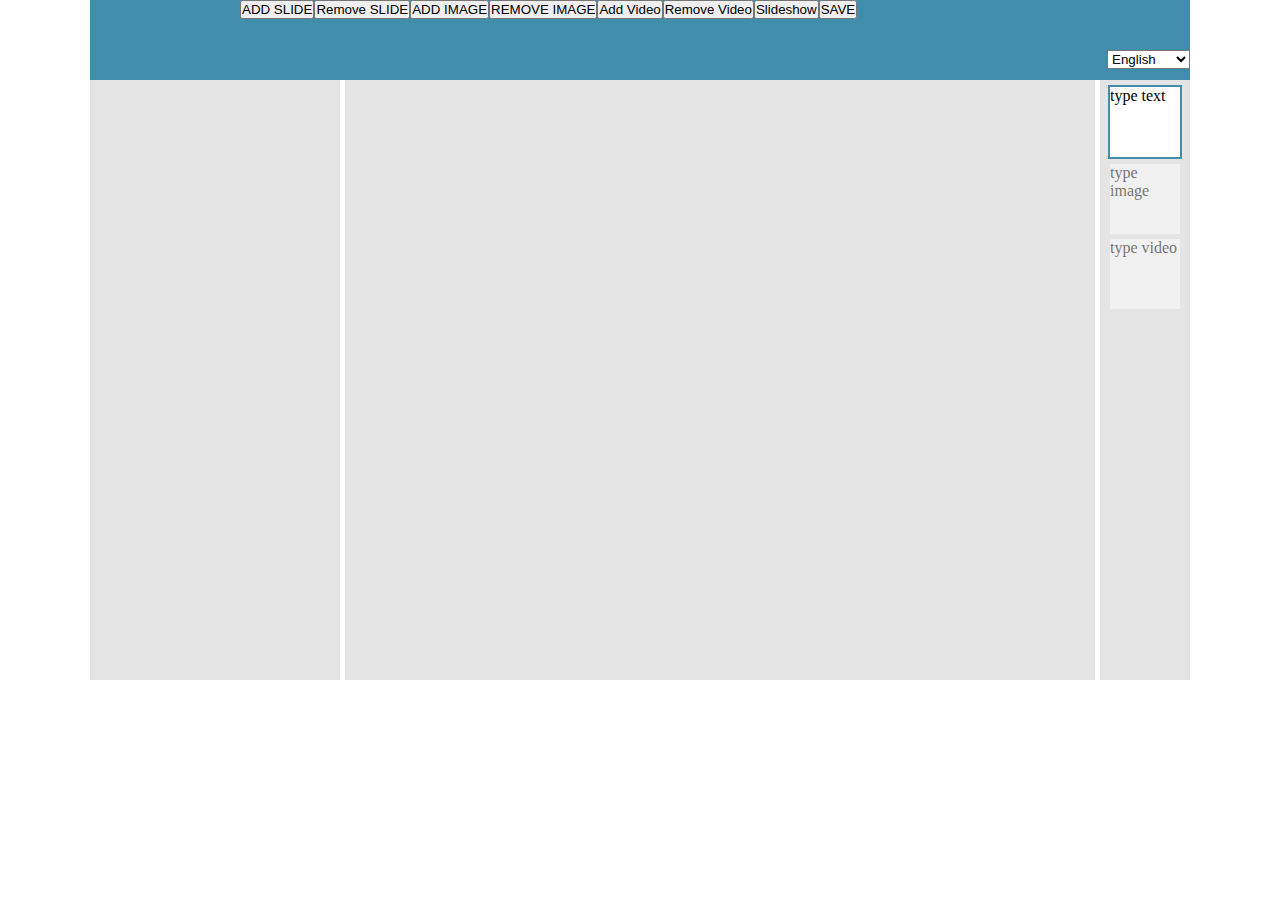
==== index.html @ d89ed85a "slideshow" ====
<!doctype html>
<html lang="en">

<head>
	<!-- Load the css "css/style.css" , the style for the entire page -->
	<link rel="stylesheet" type="text/css" href="css/style.css">
	<!-- Load the script "js/main.js" as our entry point -->
	<script data-main="js/main" src="js/libs/require/require.js"></script>
</head>


<body>
	<!-- ###########################Page container################## -->
	<div id="container">
		<!-- ###########################Page toolbar################## -->
		<!-- contains the page buttons -->
		<div id="toolbar">
			
		</div>
		<!-- ###########################Page sidebar################## -->
		<div id="sidebar">
		</div>
		<!-- ###########################Page typebar################## -->
		<!-- contains 3 types of slide object(text, img, video) -->
		<!-- will be used to select/change the type of the current selected slide -->
		<div id="typebar">
			
		</div>
		<!-- ###########################Page content################## -->
		<!-- contains the current selected slide in bigview -->
		<div id="content">
			
		</div>
		<div id="fix"></div>	
		<div id="slideshowMode">
			<!-- ###########################Slideshow  mode ################## -->
			<!-- becomes visible on slideshow -->
			Slideshow mode
		</div>
		<div id="notifBar">
			<!-- ###########################Notification bar################## -->
			<!-- becomes visible on save -->
		</div>

	</div>
</body>

</html>
---- css/style.css ----
html
{ 
	height: 100%;
}

*
{ 
	margin: 0;
	padding: 0;
}


#container 
{
	width:1100px;
	height:700px;
}

#container, #tooldbar , .slideLittle, #slideWorkArea, .slideType 
{
	margin-left: auto;
	margin-right: auto;
}
#draggebel
{
	position:absolute;
 
}
#toolbar 
{
	width: 1100px;
	height: 80px;
	background-color: #408eab;
	clear: both;
}

#toolbarB
{
	width: 800px;
	height: 50px;
	margin-left: auto;
	margin-right: auto;

}

#languageDtopdown
{
	float: right;
}

#sidebar
{
	position:relative;
	float: left;
	width: 250px;
	height: 600px;
	overflow: auto;
	background-color: #e4e4e4;
	text-overflow: ellipsis;
}

.slideLittle
{
	display: block;
	width: 200px;
	height: 200px;
	background-color: #FFFFFF;
	margin-top: 5px;
	opacity: 0.5;
	text-align: left;
	overflow:hidden;
	font-size: 10px;
}

.slideLittle .slideImg img
{
	width: 100px;
	height: 100px;
	margin-top: 5px;
}

.slideLittle .slideVideo video
{
	width: 100px;
	height: 100px;
	margin-top: 5px;
}

.currentSlide
{
	border: 2px solid #408eab;
	opacity: 1;
}

.slideLittle:hover 
{
	opacity: 1;
}

.currentSlide:hover
{
	border: 4px solid #408eab;
}

#content
{
	position:relative;
	float:left;
	width: 750px;
	height: 600px;
	background-color: #e4e4e4;
	margin-left: 5px;
	z-index: 996;
	
	overflow:hidden;
}

#slideWorkArea
{
	padding:20px;
	position: relative;
	display: block;
	width: 550px;
	height: 510px;
	background-color: #FFFFFF;
	margin-top: 25px;
	margin-bottom: 25px;
}
#slideWorkArea .text
{
	position:absolute;
	bottom:20px;
	max-width:500px;	
	max-height:200px;
	width:500px;
	overflow:hidden;
}

#slideWorkArea #txtnb
{
	position:absolute;
	bottom:2px;
}
#slideImg 
{
	width:200px; 
	height:200px;
	position:realative;
	margin-left: 20px;
}

#typebar
{
	position: relative;
	float: right;
	display: block;
	width: 90px;
	height: 600px;
	background-color: #e4e4e4;
	margin-left: 5px;
}

.slideType 
{
	position: realtive;
	display: block;
	width: 70px;
	height: 70px;
	opacity: 0.5;
	background-color: #ffffff;
	margin-top: 5px;
}

.slideType:hover
{
	border: 2px solid #408eab;
	opacity: 1;
	
}

.currentSlideType
{
	border: 2px solid #408eab;
	opacity: 1;
}

.currentSlideType:hover
{
	border: 4px solid #408eab;
}

#wrapper
{
	position: absolute;
	width: 100%;
	height: 100%;
	background-color: #87CEFA;
	display: none;
	top: 0px;
	opacity: 0.9;
	z-index: 9998;
	left: 0px;
}

#insertImageUrl
{
	width: 400px;
	height: 400px;
	display: block;
	opacity: 1;
	margin-left: auto;
	margin-right: auto;
	margin-top: 350px;
	z-index: 9999;

}

#fix
{
	clear: both;
}

#notifBar
{
height:60px;
width:1100px;
z-index:1000;
position: relative;
visibility:hidden;
font-size:22px;
background-color:#C5C4C4;
color:#64696B;
border-color:#B8B8B8;
}

#slideshowMode
{
	visibility:hidden;
	background-color:#C5C4C4;
	color:#64696B;
	border-color:#B8B8B8;
	text-align:center;
	position: relative;
	z-index: 99999;
}
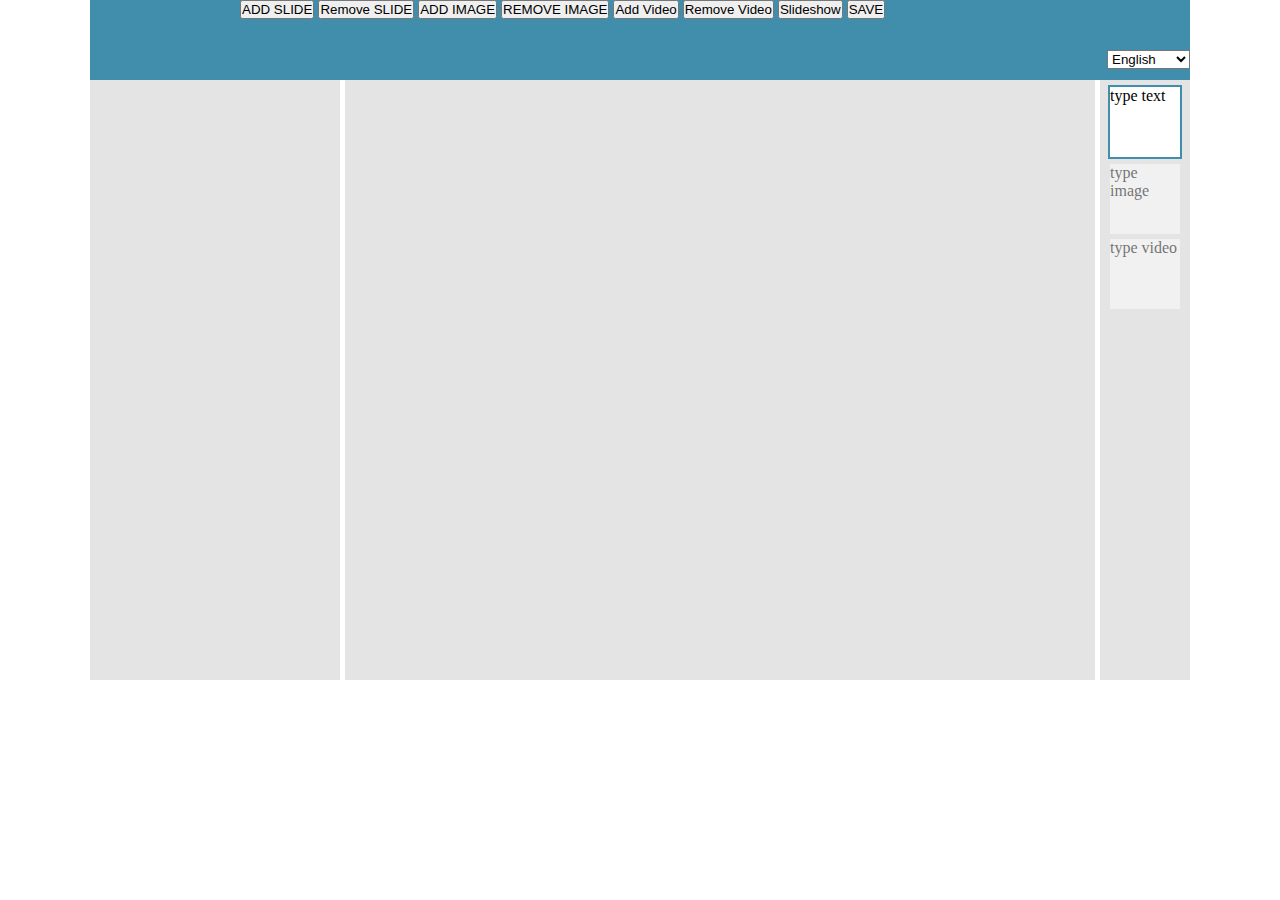
==== commit 8822de4b: "validation" ====
--- a/index.html
+++ b/index.html
@@ -31,7 +31,11 @@
 		<div id="content">
 			
 		</div>
-		<div id="fix"></div>	
+		<div id="fix"></div>
+		<!-- ###########################Test link valid image ################## -->
+		<div id="testImg" style="display:none;">
+				<img src="" width="10" height="10">
+		</div>	
 		<div id="slideshowMode">
 			<!-- ###########################Slideshow  mode ################## -->
 			<!-- becomes visible on slideshow -->
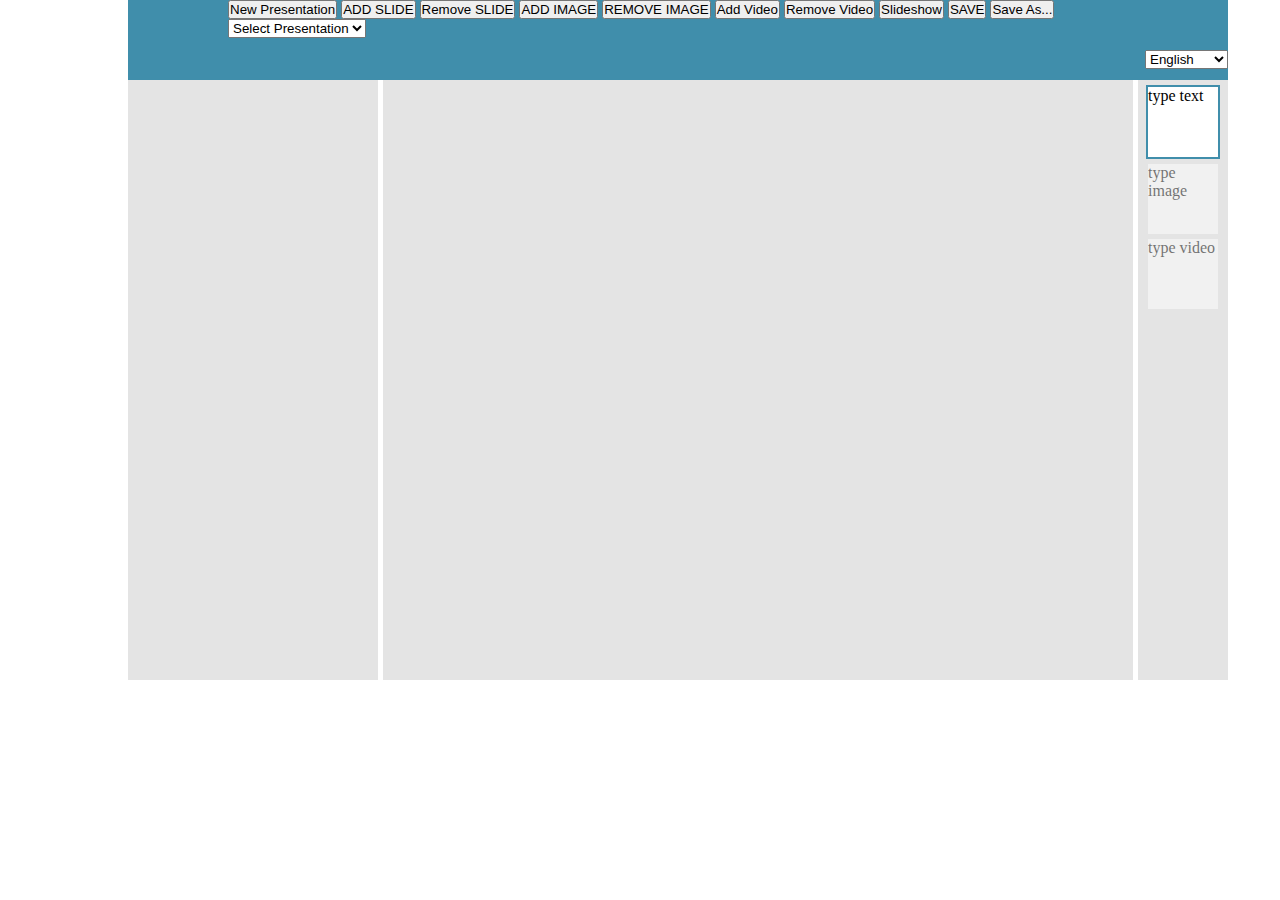
==== commit 9293cea4: "farmat changes" ====
--- a/index.html
+++ b/index.html
@@ -2,51 +2,53 @@
 <html lang="en">
 
 <head>
-	<!-- Load the css "css/style.css" , the style for the entire page -->
-	<link rel="stylesheet" type="text/css" href="css/style.css">
-	<!-- Load the script "js/main.js" as our entry point -->
-	<script data-main="js/main" src="js/libs/require/require.js"></script>
+    <!-- Load the css "css/style.css" , the style for the entire page -->
+    <link rel="stylesheet" type="text/css" href="css/style.css">
+    <!-- Load the script "js/main.js" as our entry point -->
+    <script data-main="js/main" src="js/libs/require/require.js"></script>
 </head>
 
 
 <body>
-	<!-- ###########################Page container################## -->
-	<div id="container">
-		<!-- ###########################Page toolbar################## -->
-		<!-- contains the page buttons -->
-		<div id="toolbar">
-			
-		</div>
-		<!-- ###########################Page sidebar################## -->
-		<div id="sidebar">
-		</div>
-		<!-- ###########################Page typebar################## -->
-		<!-- contains 3 types of slide object(text, img, video) -->
-		<!-- will be used to select/change the type of the current selected slide -->
-		<div id="typebar">
-			
-		</div>
-		<!-- ###########################Page content################## -->
-		<!-- contains the current selected slide in bigview -->
-		<div id="content">
-			
-		</div>
-		<div id="fix"></div>
-		<!-- ###########################Test link valid image ################## -->
-		<div id="testImg" style="display:none;">
-				<img src="" width="10" height="10">
-		</div>	
-		<div id="slideshowMode">
-			<!-- ###########################Slideshow  mode ################## -->
-			<!-- becomes visible on slideshow -->
-			Slideshow mode
-		</div>
-		<div id="notifBar">
-			<!-- ###########################Notification bar################## -->
-			<!-- becomes visible on save -->
-		</div>
+    <!-- ###########################Page container################## -->
+    <div id="container">
+        <!-- ###########################Page toolbar################## -->
+        <!-- contains the page buttons -->
+        <div id="toolbar">
+            
+        </div>
+        <!-- ###########################Page sidebar################## -->
+        <div id="sidebar">
+        </div>
+        <!-- ###########################Page typebar################## -->
+        <!-- contains 3 types of slide object(text, img, video) -->
+        <!-- will be used to select/change the type of the current selected slide -->
+        <div id="typebar">
+            
+        </div>
+        <!-- ###########################Page content################## -->
+        <!-- contains the current selected slide in bigview -->
+        <div id="content">
+            
+        </div>
+        <div id="fix"></div>
+        <!-- ###########################Spinner shows on loading ################## -->
+        <div id="spinner"><img src="spinner.gif" alt="loading"></div>
+        <!-- ###########################Test link valid image ################## -->
+        <div id="testImg" style="display:none;">
+                <img src="" width="10" height="10">
+        </div>  
+        <div id="slideshowMode">
+            <!-- ###########################Slideshow  mode ################## -->
+            <!-- becomes visible on slideshow -->
+            Slideshow mode
+        </div>
+        <div id="notifBar">
+            <!-- ###########################Notification bar################## -->
+            <!-- becomes visible on save -->
+        </div>
 
-	</div>
+    </div>
 </body>
 
 </html>--- a/css/style.css
+++ b/css/style.css
@@ -1,245 +1,270 @@
 html
 { 
-	height: 100%;
+    height: 100%;
 }
 
 *
 { 
-	margin: 0;
-	padding: 0;
+    margin: 0;
+    padding: 0;
 }
 
 
 #container 
 {
-	width:1100px;
-	height:700px;
-}
-
-#container, #tooldbar , .slideLittle, #slideWorkArea, .slideType 
-{
-	margin-left: auto;
-	margin-right: auto;
-}
+    width:1100px;
+    height:700px;
+}
+
+#container
+{
+    position:absolute;
+    margin-left: 10%;
+    margin-right: 10%;
+}
+
+#tooldbar , .slideLittle, #slideWorkArea, .slideType 
+{
+    margin-left: auto;
+    margin-right: auto;
+}
+
 #draggebel
 {
-	position:absolute;
+    position:absolute;
  
 }
+
 #toolbar 
 {
-	width: 1100px;
-	height: 80px;
-	background-color: #408eab;
-	clear: both;
+    width: 1100px;
+    height: 80px;
+    background-color: #408eab;
+    clear: both;
 }
 
 #toolbarB
 {
-	width: 800px;
-	height: 50px;
-	margin-left: auto;
-	margin-right: auto;
+    width: 900px;
+    height: 50px;
+    margin-left: auto;
+    margin-right: auto;
 
 }
 
 #languageDtopdown
 {
-	float: right;
+    float: right;
 }
 
 #sidebar
 {
-	position:relative;
-	float: left;
-	width: 250px;
-	height: 600px;
-	overflow: auto;
-	background-color: #e4e4e4;
-	text-overflow: ellipsis;
+    position:relative;
+    float: left;
+    width: 250px;
+    height: 600px;
+    overflow: auto;
+    background-color: #e4e4e4;
+    text-overflow: ellipsis;
 }
 
 .slideLittle
 {
-	display: block;
-	width: 200px;
-	height: 200px;
-	background-color: #FFFFFF;
-	margin-top: 5px;
-	opacity: 0.5;
-	text-align: left;
-	overflow:hidden;
-	font-size: 10px;
+    display: block;
+    width: 200px;
+    height: 200px;
+    background-color: #FFFFFF;
+    margin-top: 5px;
+    opacity: 0.5;
+    text-align: left;
+    overflow:hidden;
+    font-size: 10px;
 }
 
 .slideLittle .slideImg img
 {
-	width: 100px;
-	height: 100px;
-	margin-top: 5px;
+    width: 100px;
+    height: 100px;
+    margin-top: 5px;
 }
 
 .slideLittle .slideVideo video
 {
-	width: 100px;
-	height: 100px;
-	margin-top: 5px;
+    width: 100px;
+    height: 100px;
+    margin-top: 5px;
 }
 
 .currentSlide
 {
-	border: 2px solid #408eab;
-	opacity: 1;
+    border: 2px solid #408eab;
+    opacity: 1;
 }
 
 .slideLittle:hover 
 {
-	opacity: 1;
+    opacity: 1;
 }
 
 .currentSlide:hover
 {
-	border: 4px solid #408eab;
+    border: 4px solid #408eab;
 }
 
 #content
 {
-	position:relative;
-	float:left;
-	width: 750px;
-	height: 600px;
-	background-color: #e4e4e4;
-	margin-left: 5px;
-	z-index: 996;
-	
-	overflow:hidden;
+    position:relative;
+    float:left;
+    width: 750px;
+    height: 600px;
+    background-color: #e4e4e4;
+    margin-left: 5px;
+    z-index: 996;
+    
+    overflow:hidden;
 }
 
 #slideWorkArea
 {
-	padding:20px;
-	position: relative;
-	display: block;
-	width: 550px;
-	height: 510px;
-	background-color: #FFFFFF;
-	margin-top: 25px;
-	margin-bottom: 25px;
-}
+    padding:20px;
+    position: relative;
+    display: block;
+    width: 550px;
+    height: 510px;
+    background-color: #FFFFFF;
+    margin-top: 25px;
+    margin-bottom: 25px;
+}
+
 #slideWorkArea .text
 {
-	position:absolute;
-	bottom:20px;
-	max-width:500px;	
-	max-height:200px;
-	width:500px;
-	overflow:hidden;
+    position:absolute;
+    bottom:20px;
+    max-width:500px;    
+    max-height:200px;
+    width:500px;
+    overflow:hidden;
 }
 
 #slideWorkArea #txtnb
 {
-	position:absolute;
-	bottom:2px;
-}
+    position:absolute;
+    bottom:2px;
+}
+
 #slideImg 
 {
-	width:200px; 
-	height:200px;
-	position:realative;
-	margin-left: 20px;
+    width:200px; 
+    height:200px;
+    position:realative;
+    margin-left: 20px;
 }
 
 #typebar
 {
-	position: relative;
-	float: right;
-	display: block;
-	width: 90px;
-	height: 600px;
-	background-color: #e4e4e4;
-	margin-left: 5px;
+    position: relative;
+    float: right;
+    display: block;
+    width: 90px;
+    height: 600px;
+    background-color: #e4e4e4;
+    margin-left: 5px;
 }
 
 .slideType 
 {
-	position: realtive;
-	display: block;
-	width: 70px;
-	height: 70px;
-	opacity: 0.5;
-	background-color: #ffffff;
-	margin-top: 5px;
+    position: realtive;
+    display: block;
+    width: 70px;
+    height: 70px;
+    opacity: 0.5;
+    background-color: #ffffff;
+    margin-top: 5px;
 }
 
 .slideType:hover
 {
-	border: 2px solid #408eab;
-	opacity: 1;
-	
+    border: 2px solid #408eab;
+    opacity: 1;
+    
 }
 
 .currentSlideType
 {
-	border: 2px solid #408eab;
-	opacity: 1;
+    border: 2px solid #408eab;
+    opacity: 1;
 }
 
 .currentSlideType:hover
 {
-	border: 4px solid #408eab;
+    border: 4px solid #408eab;
 }
 
 #wrapper
 {
-	position: absolute;
-	width: 100%;
-	height: 100%;
-	background-color: #87CEFA;
-	display: none;
-	top: 0px;
-	opacity: 0.9;
-	z-index: 9998;
-	left: 0px;
+    position: absolute;
+    width: 100%;
+    height: 100%;
+    background-color: #87CEFA;
+    display: none;
+    top: 0px;
+    opacity: 0.9;
+    z-index: 9998;
+    left: 0px;
 }
 
 #insertImageUrl
 {
-	width: 400px;
-	height: 400px;
-	display: block;
-	opacity: 1;
-	margin-left: auto;
-	margin-right: auto;
-	margin-top: 350px;
-	z-index: 9999;
-
+    width: 400px;
+    height: 400px;
+    display: block;
+    opacity: 1;
+    margin-left: auto;
+    margin-right: auto;
+    margin-top: 350px;
+    z-index: 9999;
 }
 
 #fix
 {
-	clear: both;
+    clear: both;
 }
 
 #notifBar
 {
-height:60px;
-width:1100px;
-z-index:1000;
-position: relative;
-visibility:hidden;
-font-size:22px;
-background-color:#C5C4C4;
-color:#64696B;
-border-color:#B8B8B8;
+    height:60px;
+    width:1100px;
+    z-index:1000;
+    position: relative;
+    visibility:hidden;
+    font-size:22px;
+    background-color:#C5C4C4;
+    color:#64696B;
+    border-color:#B8B8B8;
 }
 
 #slideshowMode
 {
-	visibility:hidden;
-	background-color:#C5C4C4;
-	color:#64696B;
-	border-color:#B8B8B8;
-	text-align:center;
-	position: relative;
-	z-index: 99999;
+    visibility:hidden;
+    background-color:#C5C4C4;
+    color:#64696B;
+    border-color:#B8B8B8;
+    text-align:center;
+    position: relative;
+    z-index: 99999;
+}
+
+#spinner 
+{
+    display:none;
+    position: fixed;
+    top: 50%;
+    left: 50%;
+    margin-left: -50px;
+    margin-top: -50px;
+    text-align:center;
+    z-index:99999;
+    overflow: auto;
+    width: 100px;
+    height: 102px; 
 }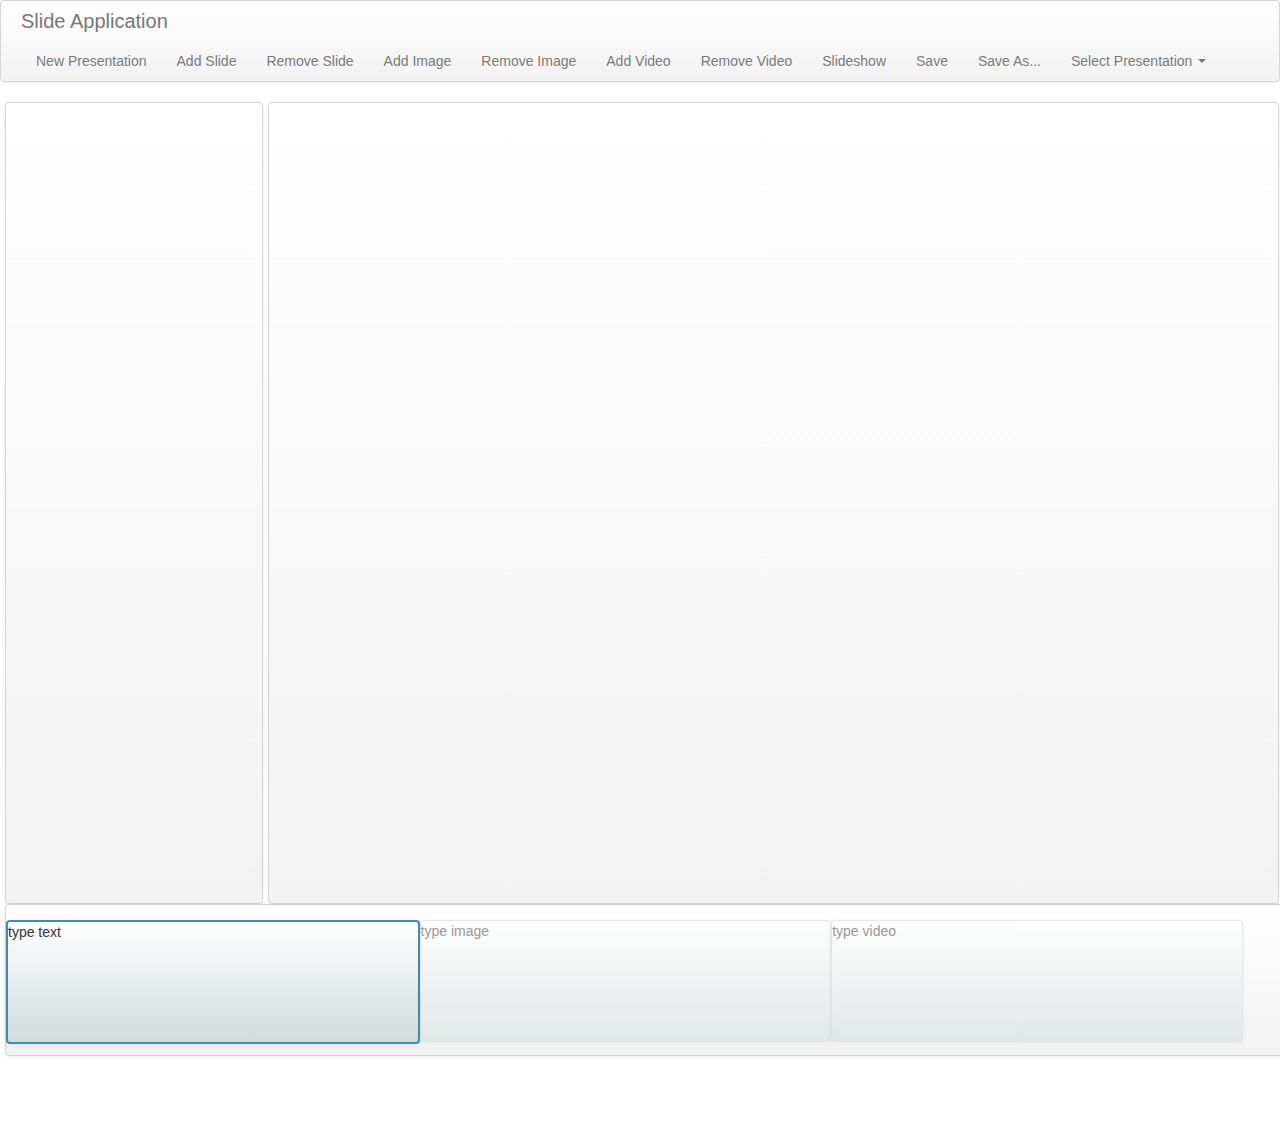
==== commit bca59077: "add now design for app(not finished)" ====
--- a/index.html
+++ b/index.html
@@ -1,54 +1,63 @@
-<!doctype html>
-<html lang="en">
+<!DOCTYPE html>
+<html>
 
 <head>
+    <title>Slide Application</title>
+    <meta name="viewport" content="width=device-width, initial-scale=1, maximum-scale=1">
     <!-- Load the css "css/style.css" , the style for the entire page -->
-    <link rel="stylesheet" type="text/css" href="css/style.css">
+    <link rel="stylesheet" type="text/css" href="css/style.css" media="screen">
+    <!-- Bootstrap -->
+    <link href="css/bootstrap.min.css" rel="stylesheet" media="screen">
+    <link href="css/bootstrap-responsive.min.css" rel="stylesheet" media="screen">
+
     <!-- Load the script "js/main.js" as our entry point -->
     <script data-main="js/main" src="js/libs/require/require.js"></script>
+
 </head>
 
+<body>
+	<!--Toolbar -->
+    <!-- ###########################Page toolbar################## -->
+    <!-- contains the page buttons -->
+    
+    <div id="toolbar">
+    
+    </div>
 
-<body>
-    <!-- ###########################Page container################## -->
-    <div id="container">
-        <!-- ###########################Page toolbar################## -->
-        <!-- contains the page buttons -->
-        <div id="toolbar">
+    <!-- ###########################Page sidebar################## -->
+    <div id="sidebar">
+    </div>
+    
+    <!-- ###########################Page content################## -->
+    <!-- contains the current selected slide in bigview -->
+    <div id="content">
             
-        </div>
-        <!-- ###########################Page sidebar################## -->
-        <div id="sidebar">
-        </div>
-        <!-- ###########################Page typebar################## -->
-        <!-- contains 3 types of slide object(text, img, video) -->
-        <!-- will be used to select/change the type of the current selected slide -->
-        <div id="typebar">
+    </div>
+
+    <!-- ###########################Page typebar################## -->
+    <!-- contains 3 types of slide object(text, img, video) -->
+    <!-- will be used to select/change the type of the current selected slide -->
+    <div id="typebar">
             
-        </div>
-        <!-- ###########################Page content################## -->
-        <!-- contains the current selected slide in bigview -->
-        <div id="content">
-            
-        </div>
-        <div id="fix"></div>
-        <!-- ###########################Spinner shows on loading ################## -->
-        <div id="spinner"><img src="spinner.gif" alt="loading"></div>
-        <!-- ###########################Test link valid image ################## -->
-        <div id="testImg" style="display:none;">
+    </div>
+
+    <div id="fix"></div>
+    <!-- ###########################Spinner shows on loading ################## -->
+    <div id="spinner"><img src="spinner.gif" alt="loading"></div>
+    <!-- ###########################Test link valid image ################## -->
+    <div id="testImg" style="display:none;">
                 <img src="" width="10" height="10">
-        </div>  
-        <div id="slideshowMode">
-            <!-- ###########################Slideshow  mode ################## -->
-            <!-- becomes visible on slideshow -->
-            Slideshow mode
-        </div>
-        <div id="notifBar">
-            <!-- ###########################Notification bar################## -->
-            <!-- becomes visible on save -->
-        </div>
+    </div>  
+    <div id="slideshowMode">
+    <!-- ###########################Slideshow  mode ################## -->
+    <!-- becomes visible on slideshow -->
+        Slideshow mode
+    </div>
+    <div id="notifBar">
+        <!-- ###########################Notification bar################## -->
+        <!-- becomes visible on save -->
+    </div>
 
-    </div>
 </body>
 
 </html>--- a/css/style.css
+++ b/css/style.css
@@ -10,7 +10,7 @@
 }
 
 
-#container 
+/*#container 
 {
     width:1100px;
     height:700px;
@@ -21,9 +21,9 @@
     position:absolute;
     margin-left: 10%;
     margin-right: 10%;
-}
-
-#tooldbar , .slideLittle, #slideWorkArea, .slideType 
+} */
+
+/*#tooldbar , */.slideLittle, #slideWorkArea, .slideType 
 {
     margin-left: auto;
     margin-right: auto;
@@ -35,66 +35,112 @@
  
 }
 
-#toolbar 
+/*#toolbar 
 {
     width: 1100px;
     height: 80px;
     background-color: #408eab;
     clear: both;
+    font-size: 1em;
 }
 
 #toolbarB
 {
-    width: 900px;
+    width: 980px;
     height: 50px;
     margin-left: auto;
     margin-right: auto;
 
 }
-
+button
+{
+ background: #e4e4e4;
+ -moz-border-radius: 0px 0px 5px 5px;
+ -webkit-border-radius: 0px 0px 5px 5px; 
+ border: 2px solid #cdcdcd;
+ color:#2d2d2d;
+ font-size: 1em;
+}*/
+/*select
+{
+-moz-border-radius: 5px 5px 5px 5px;
+-webkit-border-radius: 5px 5px 5px 5px; 
+background:#e4e4e4;
+} */
+
+/*button:hover
+{
+background:#9f9f9f;
+}
 #languageDtopdown
 {
     float: right;
-}
+}*/
 
 #sidebar
 {
     position:relative;
     float: left;
-    width: 250px;
-    height: 600px;
-    overflow: auto;
-    background-color: #e4e4e4;
+    width: 20%;
+    height: 800px;
+    overflow-y: auto;
     text-overflow: ellipsis;
+    margin-left: 5px;
+
+    background-image: -webkit-linear-gradient(top,white,#F2F2F2);
+    background-image: -o-linear-gradient(top,white,#F2F2F2);
+    background-image: linear-gradient(to bottom,white,#F2F2F2);
+    background-repeat: repeat-x;
+    border: 1px solid #D4D4D4;
+    -webkit-border-radius: 4px;
+    border-radius: 4px;
+    filter: progid:DXImageTransform.Microsoft.gradient(startColorstr='#ffffffff',endColorstr='#fff2f2f2',GradientType=0);
+    -webkit-box-shadow: 0 1px 4px rgba(0, 0, 0, 0.065);
+    -moz-box-shadow: 0 1px 4px rgba(0,0,0,0.065);
+    box-shadow: 0 1px 4px rgba(0, 0, 0, 0.065);
 }
 
 .slideLittle
 {
     display: block;
-    width: 200px;
-    height: 200px;
-    background-color: #FFFFFF;
+    /*width: 200px;
+    height: 200px; */
+    width: 90%;
+    height: 240px;
+    
     margin-top: 5px;
     opacity: 0.5;
     text-align: left;
     overflow:hidden;
     font-size: 10px;
+
+    background-image: -webkit-linear-gradient(top,white,#D0DBDB);
+    background-image: -o-linear-gradient(top,white,#D0DBDB);
+    background-image: linear-gradient(to bottom,white,#D0DBDB);
+    background-repeat: repeat-x;
+    border: 1px solid #D4D4D4;
+    -webkit-border-radius: 4px;
+    border-radius: 4px;
+    filter: progid:DXImageTransform.Microsoft.gradient(startColorstr='#ffffffff',endColorstr='#fff2f2f2',GradientType=0);
+    -webkit-box-shadow: 0 1px 4px rgba(0, 0, 0, 0.065);
+    -moz-box-shadow: 0 1px 4px rgba(0,0,0,0.065);
+    box-shadow: 0 1px 4px rgba(0, 0, 0, 0.065);
 }
 
 .slideLittle .slideImg img
+{
+    width: 70%;
+    height: 70%;
+    margin-top: 5px;
+}
+
+.slideLittle .slideVideo video
 {
     width: 100px;
     height: 100px;
     margin-top: 5px;
 }
 
-.slideLittle .slideVideo video
-{
-    width: 100px;
-    height: 100px;
-    margin-top: 5px;
-}
-
 .currentSlide
 {
     border: 2px solid #408eab;
@@ -115,13 +161,24 @@
 {
     position:relative;
     float:left;
-    width: 750px;
-    height: 600px;
-    background-color: #e4e4e4;
+    width: 68.5%;
+    height: 800px;
     margin-left: 5px;
     z-index: 996;
-    
     overflow:hidden;
+    min-width: 500px;
+
+    background-image: -webkit-linear-gradient(top,white,#F2F2F2);
+    background-image: -o-linear-gradient(top,white,#F2F2F2);
+    background-image: linear-gradient(to bottom,white,#F2F2F2);
+    background-repeat: repeat-x;
+    border: 1px solid #D4D4D4;
+    -webkit-border-radius: 4px;
+    border-radius: 4px;
+    filter: progid:DXImageTransform.Microsoft.gradient(startColorstr='#ffffffff',endColorstr='#fff2f2f2',GradientType=0);
+    -webkit-box-shadow: 0 1px 4px rgba(0, 0, 0, 0.065);
+    -moz-box-shadow: 0 1px 4px rgba(0,0,0,0.065);
+    box-shadow: 0 1px 4px rgba(0, 0, 0, 0.065);
 }
 
 #slideWorkArea
@@ -129,11 +186,19 @@
     padding:20px;
     position: relative;
     display: block;
-    width: 550px;
-    height: 510px;
+    width: 70%;
+    height: 700px;
     background-color: #FFFFFF;
     margin-top: 25px;
     margin-bottom: 25px;
+
+    border: 1px solid #D4D4D4;
+    -webkit-border-radius: 4px;
+    border-radius: 4px;
+    filter: progid:DXImageTransform.Microsoft.gradient(startColorstr='#ffffffff',endColorstr='#fff2f2f2',GradientType=0);
+    -webkit-box-shadow: 0 1px 4px rgba(0, 0, 0, 0.065);
+    -moz-box-shadow: 0 1px 4px rgba(0,0,0,0.065);
+    box-shadow: 0 1px 4px rgba(0, 0, 0, 0.065);
 }
 
 #slideWorkArea .text
@@ -150,7 +215,7 @@
 {
     position:absolute;
     bottom:2px;
-}
+} 
 
 #slideImg 
 {
@@ -163,23 +228,89 @@
 #typebar
 {
     position: relative;
-    float: right;
+    float: left;
     display: block;
-    width: 90px;
-    height: 600px;
-    background-color: #e4e4e4;
+    width: 10%;
+    height: 800px;
     margin-left: 5px;
+
+    background-image: -webkit-linear-gradient(top,white,#F2F2F2);
+    background-image: -o-linear-gradient(top,white,#F2F2F2);
+    background-image: linear-gradient(to bottom,white,#F2F2F2);
+    background-repeat: repeat-x;
+    border: 1px solid #D4D4D4;
+    -webkit-border-radius: 4px;
+    border-radius: 4px;
+    filter: progid:DXImageTransform.Microsoft.gradient(startColorstr='#ffffffff',endColorstr='#fff2f2f2',GradientType=0);
+    -webkit-box-shadow: 0 1px 4px rgba(0, 0, 0, 0.065);
+    -moz-box-shadow: 0 1px 4px rgba(0,0,0,0.065);
+    box-shadow: 0 1px 4px rgba(0, 0, 0, 0.065); 
 }
 
 .slideType 
 {
-    position: realtive;
+    position: relative;
     display: block;
-    width: 70px;
-    height: 70px;
+    width: 80%;
+    height: 120px;
     opacity: 0.5;
     background-color: #ffffff;
     margin-top: 5px;
+
+    background-image: -webkit-linear-gradient(top,white,#D0DBDB);
+    background-image: -o-linear-gradient(top,white,#D0DBDB);
+    background-image: linear-gradient(to bottom,white,#D0DBDB);
+    background-repeat: repeat-x;
+    border: 1px solid #D4D4D4;
+    -webkit-border-radius: 4px;
+    border-radius: 4px;
+    filter: progid:DXImageTransform.Microsoft.gradient(startColorstr='#ffffffff',endColorstr='#fff2f2f2',GradientType=0);
+    -webkit-box-shadow: 0 1px 4px rgba(0, 0, 0, 0.065);
+    -moz-box-shadow: 0 1px 4px rgba(0,0,0,0.065);
+    box-shadow: 0 1px 4px rgba(0, 0, 0, 0.065);
+}
+
+@media screen and (max-width: 1396px) { 
+    #content
+    {
+        width:78.8%;
+    }
+    #typebar
+    {
+        width: 100%;
+        height: 150px;
+    }
+    .slideType
+    {
+        float:left;
+        width: 32%;
+        height: 120px;
+        margin-top: 15px;
+    }
+}
+
+@media screen and (max-width: 1166px) {
+    #sidebar 
+    {
+        width: 100%;
+        height: 250px; 
+        overflow-y: hidden;
+        overflow-x: scroll;
+        white-space: nowrap;
+    }
+    .slideLittle
+    {
+        display: inline-block;
+        vertical-align: middle;
+        
+        width: 24%;
+        height: 240px;
+        margin-left: 3px;
+    }
+    #content
+    {
+        width: 99%;
+    }
 }
 
 .slideType:hover
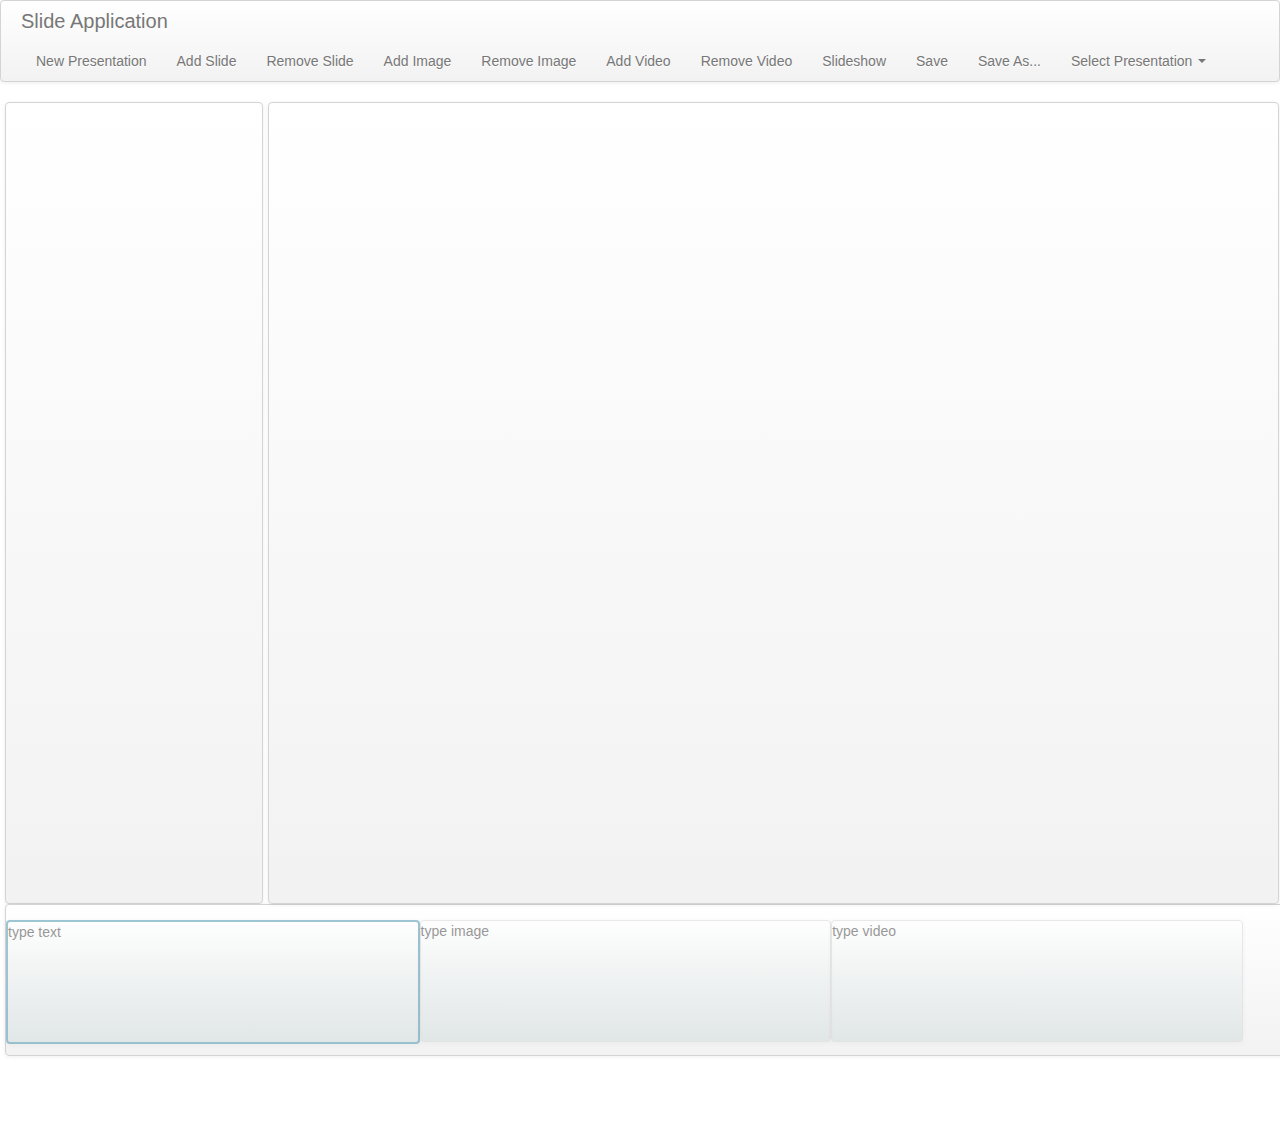
==== commit eb058b98: "now we have less" ====
--- a/index.html
+++ b/index.html
@@ -4,8 +4,12 @@
 <head>
     <title>Slide Application</title>
     <meta name="viewport" content="width=device-width, initial-scale=1, maximum-scale=1">
-    <!-- Load the css "css/style.css" , the style for the entire page -->
-    <link rel="stylesheet" type="text/css" href="css/style.css" media="screen">
+    
+    <!-- Less -->
+    <!--Load the less css "css/style.less", the style for the entire page -->
+    <link rel="stylesheet/less" type="text/css" href="css/style.less" />
+    <script src="js/libs/less/less.js" type="text/javascript"></script>
+
     <!-- Bootstrap -->
     <link href="css/bootstrap.min.css" rel="stylesheet" media="screen">
     <link href="css/bootstrap-responsive.min.css" rel="stylesheet" media="screen">
